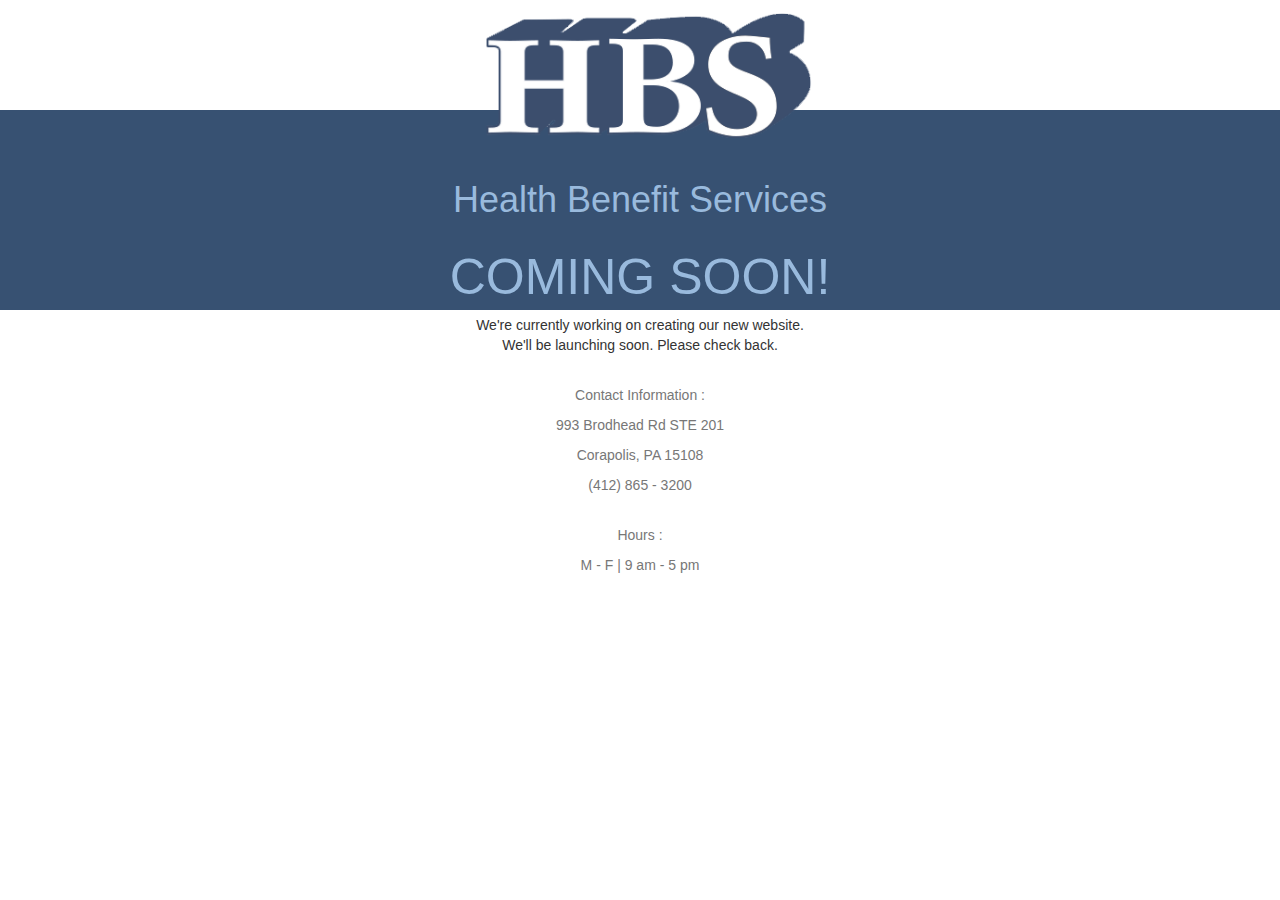
==== index.html @ a7ed1804 "update company name on the coming soon page" ====
<!DOCTYPE html>
<html lang="en">
  <head>
    <meta charset="UTF-8">
    <meta http-equiv="X-UA-Compatible" content="IE=edge">
    <meta name="viewport" content="width=device-width, initial-scale=1">
    <meta name="keywords" content="insurance, Insurance, Health Insurance, health insurance, Health insurance, Group, Aetna, AIG, Highmark, Health America, Group insurance, Short Term Medical, Pennsylvania health insurance">
    <meta name="description" content="Health benefit services, health insurance specialists and compliance experts serving PA">
    <link rel="stylesheet" href="css/bootstrap.min.css">
    <link rel="stylesheet" href="css/styles.css">
    <title>HBSPA - Health Benefits Services LLC Pennsylvania</title>
  </head>
  <body>

    <div class ="container-fluid">
      <div class="row height-200">
        <div class="col-xs-offset-2 col-xs-8 col-md-offset-3 col-md-6 text-center">
          <img src="images/hbs_logo.png" alt="Health Benefit Services"/>
        </div>
      </div>
      <div class="row height-300">
        <div class="col-xs-offset-3 col-xs-6 col-md-6">
        </div>
      </div>
    </div>

    <div class ="container negative-margin-top">
      <div class="row">
        <div class="col-xs-offset-3 col-xs-6 col-md-6 text-center">
          <h1>Health Benefit Services</h1>
        </div>
      </div>

      <div class="row">
        <div class="col-xs-offset-3 col-xs-6 col-md-6 text-center">
          <h2 class="text-uppercase coming-soon">Coming Soon!</h2>
          <p>We're currently working on creating our new website.<br/>  
          We'll be launching soon.  Please check back.</p>
        </div>
      </div>

      <div class="row margin-top">
        <div class="col-xs-offset-3 col-xs-6 col-md-6 text-center">
          <p class="text-muted">Contact Information : </p>
        </div>
      </div>


      <div class="row">
        <div class="col-xs-offset-3 col-xs-6 col-md-6 text-center">
          <p class="text-muted">993 Brodhead Rd STE 201 </p>
        </div>
      </div>

      <div class="row">
        <div class="col-xs-offset-3 col-xs-6 col-md-6 text-center">
          <p class="text-muted">Corapolis, PA 15108 </p>
        </div>
      </div>

      <div class="row">
        <div class="col-xs-offset-3 col-xs-6 col-md-6 text-center">
          <p class="text-muted">(412) 865 - 3200</p>
        </div>
      </div>

      <div class="row margin-top">
        <div class="col-xs-offset-3 col-xs-6 col-md-6 text-center">
          <p class="text-muted">Hours :</p>
        </div>
      </div>

      <div class="row">
        <div class="col-xs-offset-3 col-xs-6 col-md-6 text-center">
          <p class="text-muted">M - F | 9 am - 5 pm</p>
        </div>
      </div>


    <!-- 
      When creating the columns for the staff, look at creating columns on Lynda.com chapter 2.

    -->
    <script src="js/jquery-1.12.3.min.js"></script>
    <script src="js/bootstrap.min.js"></script>
    <!-- <script src="../js/script.js"></script> -->
  </body>
</html>
---- css/styles.css ----
html, body {
  height: 100%;
}

.height-300 {
  background-color: #375172;
  height: 200px;
}

.height-200 {
  background-color: #fff;
  height: 110px;
}
h1, h2 {
  color: #99badd;
  font-family: "Arial Black", Gadget, sans-serif;
}

.margin-top {
  margin-top: 20px;
}
img {
  width: 100%;
  height: auto;
  max-width: 370px;
  min-width: 210px;
}
/* Large desktops and laptops */
@media (min-width: 1200px) {
  .coming-soon {
    font-size: 50px;
    margin-bottom: 10px;
  }
  .negative-margin-top {
    margin-top: -150px;
  }
  
}

/* Landscape tablets and medium desktops */
@media (min-width: 992px) and (max-width: 1199px) {
  .coming-soon {
    font-size: 50px;
    margin: 0 0 10px 0;
  }
  .negative-margin-top {
    margin-top: -185px;
  }

}

/* Portrait tablets and small desktops */
@media (min-width: 768px) and (max-width: 991px) {
  .coming-soon {
    font-size: 30px;
    margin: 10px 0 10px 0;
  }
  .negative-margin-top {
    margin-top: -185px;
  }
}

/* Landscape phones and portrait tablets */
@media (max-width: 767px) {
  .coming-soon {
    font-size: 25px;
    margin: 40px 0 10px 0;
  }
  .negative-margin-top {
    margin-top: -185px;
  }
}

/* Portrait phones and smaller */
@media (max-width: 480px) {
  .coming-soon {
    font-size: 20px;
    margin: 5px 0 10px 0;
  }
  .negative-margin-top {
    margin-top: -230px;
  }
}
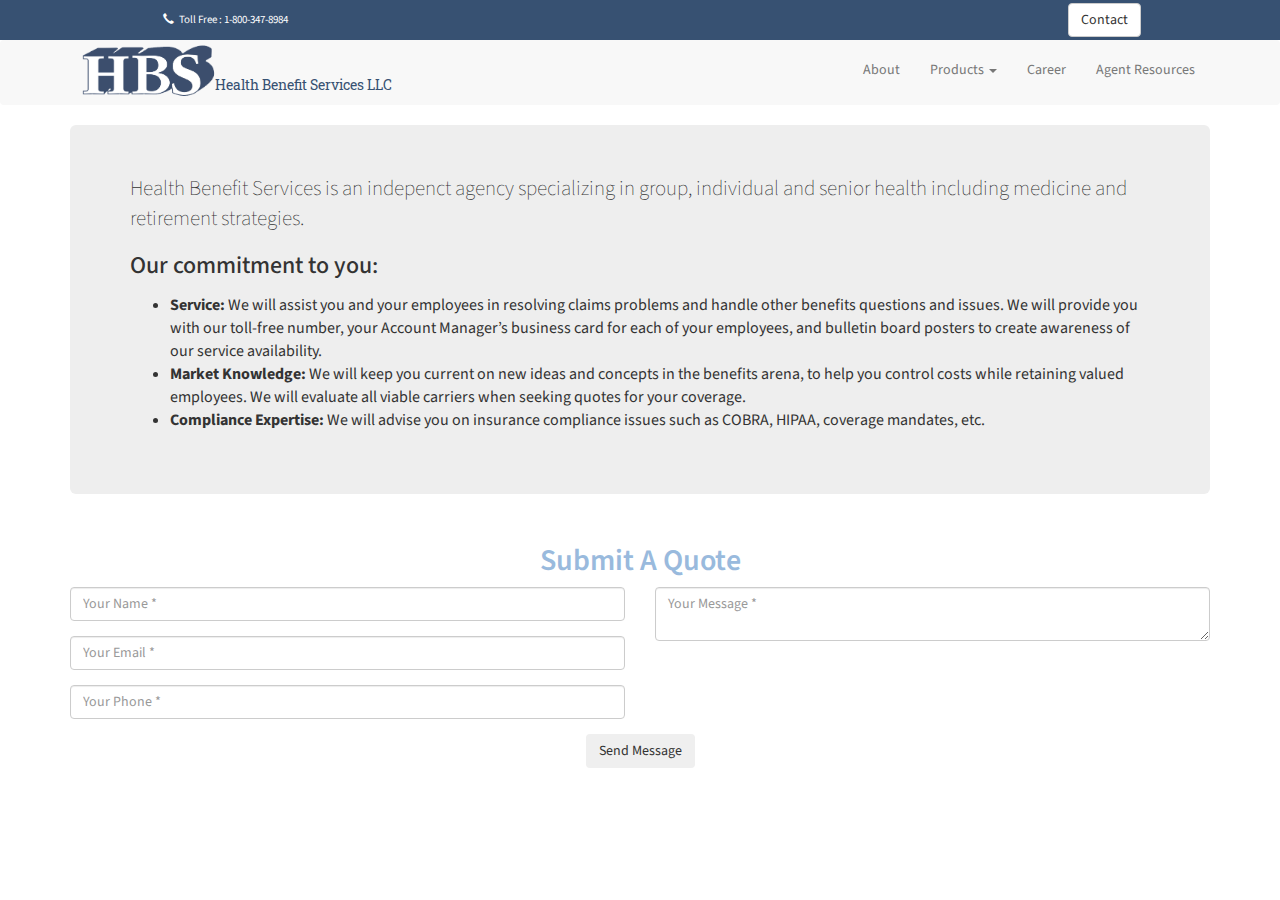
==== commit e72568b7: "HBSPA Header creation and styling" ====
--- a/index.html
+++ b/index.html
@@ -1,88 +1,189 @@
 <!DOCTYPE html>
 <html lang="en">
+
   <head>
+
     <meta charset="UTF-8">
     <meta http-equiv="X-UA-Compatible" content="IE=edge">
     <meta name="viewport" content="width=device-width, initial-scale=1">
     <meta name="keywords" content="insurance, Insurance, Health Insurance, health insurance, Health insurance, Group, Aetna, AIG, Highmark, Health America, Group insurance, Short Term Medical, Pennsylvania health insurance">
     <meta name="description" content="Health benefit services, health insurance specialists and compliance experts serving PA">
+    <meta name="author" content="Stephanie Symosko">
+
+    <title>HBSPA - Health Benefit Services LLC Pennsylvania</title>
+
+    <!-- Bootstrap Core CSS -->
     <link rel="stylesheet" href="css/bootstrap.min.css">
+
+    <!-- Custom CSS -->
     <link rel="stylesheet" href="css/styles.css">
-    <title>HBSPA - Health Benefits Services LLC Pennsylvania</title>
+
+    <!-- Custom Fonts -->
+    <link href='https://fonts.googleapis.com/css?family=Source+Sans+Pro:400,600' rel='stylesheet' type='text/css'>
+    <link href='https://fonts.googleapis.com/css?family=Roboto+Slab:400,100,300,700' rel='stylesheet' type='text/css'>
+    <link href="https://fonts.googleapis.com/css?family=Montserrat:400,700" rel="stylesheet" type="text/css">
+    
+
+    <!-- HTML5 Shim and Respond.js IE8 support of HTML5 elements and media queries -->
+    <!-- WARNING: Respond.js doesn't work if you view the page via file:// -->
+    <!--[if lt IE 9]>
+        <script src="https://oss.maxcdn.com/libs/html5shiv/3.7.0/html5shiv.js"></script>
+        <script src="https://oss.maxcdn.com/libs/respond.js/1.4.2/respond.min.js"></script>
+    <![endif]-->
+
   </head>
+
   <body>
 
-    <div class ="container-fluid">
-      <div class="row height-200">
-        <div class="col-xs-offset-2 col-xs-8 col-md-offset-3 col-md-6 text-center">
-          <img src="images/hbs_logo.png" alt="Health Benefit Services"/>
-        </div>
-      </div>
-      <div class="row height-300">
-        <div class="col-xs-offset-3 col-xs-6 col-md-6">
-        </div>
-      </div>
-    </div>
 
-    <div class ="container negative-margin-top">
-      <div class="row">
-        <div class="col-xs-offset-3 col-xs-6 col-md-6 text-center">
-          <h1>Health Benefit Services</h1>
-        </div>
-      </div>
+      <div class="topline">
+          <div class="row">
+            <section class="col-sm-1 col-xs-1"></section>
+            <section class="col-sm-offset-1 col-sm-4 col-xs-offset-1 col-xs-4">
+              <div class="intro-phone-number text-left">
+                <span class="glyphicon glyphicon-earphone"></span>Toll Free : 1-800-347-8984
+              </div>
+            </section>
+            <section class="col-sm-offset-1 col-sm-4 col-xs-offset-1 col-xs-4">
+              <div class="intro-contact-btn text-right">
+                <a class="btn btn-default" href="#footerform" role="button">Contact</a>
+              </div>
+            </section>
+            <section class="col-sm-1 col-xs-1"></section>
+          </div>
+        </div> 
 
-      <div class="row">
-        <div class="col-xs-offset-3 col-xs-6 col-md-6 text-center">
-          <h2 class="text-uppercase coming-soon">Coming Soon!</h2>
-          <p>We're currently working on creating our new website.<br/>  
-          We'll be launching soon.  Please check back.</p>
-        </div>
-      </div>
-
-      <div class="row margin-top">
-        <div class="col-xs-offset-3 col-xs-6 col-md-6 text-center">
-          <p class="text-muted">Contact Information : </p>
-        </div>
-      </div>
+    <!-- Navigation -->
+    <nav class="navbar navbar-default">
+      
+        <div class="container">
 
 
-      <div class="row">
-        <div class="col-xs-offset-3 col-xs-6 col-md-6 text-center">
-          <p class="text-muted">993 Brodhead Rd STE 201 </p>
+            <!-- Brand and toggle get grouped for better mobile display -->
+            <div class="navbar-header">
+                <button type="button" class="navbar-toggle collapsed" 
+                        data-toggle="collapse" 
+                        data-target="#collapsemenu"
+                        aria-expanded="false">
+                    <span class="sr-only">Toggle navigation</span>
+                    <span class="icon-bar"></span>
+                    <span class="icon-bar"></span>
+                    <span class="icon-bar"></span>
+                </button>
+                <a class="navbar-brand" href="index.html">
+                  <img class="brand-img" src="images/hbs_logo.png" alt="Health Benefit Services"/>
+                </a>
+                <p class="navbar-text hidden-xs">Health Benefit Services LLC</p>
+            </div>
+
+            <!-- Collect the nav links, forms, and other content for toggling -->
+            <div class="collapse navbar-collapse" id="collapsemenu">
+                <ul class="nav navbar-nav navbar-right">
+                    <li>
+                      <a class="" href="#">About</a>
+                    </li>
+                    <li>
+                      <a href="#" class="dropdown-toggle" 
+                        data-toggle="dropdown" role="button" 
+                        aria-haspopup="true" 
+                        aria-expanded="false">Products
+                        <span class="caret"></span>
+                          <ul class="dropdown-menu">
+                            <li><a href="#">Senior Products</a></li>
+                            <li><a href="#">Individual Products</a></li>
+                            <li><a href="#"> Group Products</a></li>
+                          </ul>
+                      </a>
+                    </li>
+                    <li>
+                      <a class="" href="#">Career</a>
+                    </li>
+                    <li>
+                      <a class="" href="#">Agent Resources</a>
+                    </li>
+                </ul>
+            </div>
+            <!-- /.navbar-collapse -->
         </div>
-      </div>
+        <!-- /.container-fluid -->
+    </nav>
 
-      <div class="row">
-        <div class="col-xs-offset-3 col-xs-6 col-md-6 text-center">
-          <p class="text-muted">Corapolis, PA 15108 </p>
+<div class="content container">
+    <div class="row">
+        <section class="col-xs-12">
+          <div class="jumbotron">
+            <p>Health Benefit Services is an indepenct agency specializing in group, individual and senior health including medicine and retirement strategies.</p>
+            <h3>Our commitment to you:</h3>
+            <p>
+              <ul>
+                <li>
+                  <b>Service:</b> We will assist you and your employees in resolving claims problems and handle other benefits questions and issues.  We will provide you with our toll-free number, your Account Manager’s business card for each of your employees, and bulletin board posters to create awareness of our service availability.
+                </li>
+                <li>
+                  <b>Market Knowledge:</b> We will keep you current on new ideas and concepts in the benefits arena, to help you control costs while retaining valued employees.  We will evaluate all viable carriers when seeking quotes for your coverage.
+                </li>
+                <li>
+                  <b>Compliance Expertise:</b> We will advise you on insurance compliance issues such as COBRA, HIPAA, coverage mandates, etc.
+                </li>
+              </ul>
+            </p>
+          </div>
+
+        </section>
+    </div><!-- row -->
+</div><!-- content container -->
+
+<!-- Contact Section -->
+    <section id="contact">
+        <div class="container">
+            <div class="row">
+                <div class="col-lg-12 text-center">
+                    <h2 class="section-heading">Submit A Quote</h2>
+                </div>
+            </div>
+            <div class="row">
+                <div class="col-lg-12">
+                    <form name="sentMessage" id="contactForm" novalidate>
+                        <div class="row">
+                            <div class="col-md-6">
+                                <div class="form-group">
+                                    <input type="text" class="form-control" placeholder="Your Name *" id="name" required data-validation-required-message="Please enter your name.">
+                                    <p class="help-block text-danger"></p>
+                                </div>
+                                <div class="form-group">
+                                    <input type="email" class="form-control" placeholder="Your Email *" id="email" required data-validation-required-message="Please enter your email address.">
+                                    <p class="help-block text-danger"></p>
+                                </div>
+                                <div class="form-group">
+                                    <input type="tel" class="form-control" placeholder="Your Phone *" id="phone" required data-validation-required-message="Please enter your phone number.">
+                                    <p class="help-block text-danger"></p>
+                                </div>
+                            </div>
+                            <div class="col-md-6">
+                                <div class="form-group">
+                                    <textarea class="form-control" placeholder="Your Message *" id="message" required data-validation-required-message="Please enter a message."></textarea>
+                                    <p class="help-block text-danger"></p>
+                                </div>
+                            </div>
+                            <div class="clearfix"></div>
+                            <div class="col-lg-12 text-center">
+                                <div id="success"></div>
+                                <button type="submit" class="btn btn-xl">Send Message</button>
+                            </div>
+                        </div>
+                    </form>
+                </div>
+            </div>
         </div>
-      </div>
-
-      <div class="row">
-        <div class="col-xs-offset-3 col-xs-6 col-md-6 text-center">
-          <p class="text-muted">(412) 865 - 3200</p>
-        </div>
-      </div>
-
-      <div class="row margin-top">
-        <div class="col-xs-offset-3 col-xs-6 col-md-6 text-center">
-          <p class="text-muted">Hours :</p>
-        </div>
-      </div>
-
-      <div class="row">
-        <div class="col-xs-offset-3 col-xs-6 col-md-6 text-center">
-          <p class="text-muted">M - F | 9 am - 5 pm</p>
-        </div>
-      </div>
+    </section>
 
 
-    <!-- 
-      When creating the columns for the staff, look at creating columns on Lynda.com chapter 2.
+    <!-- jQuery -->
+    <script src="js/jquery.js"></script>
 
-    -->
-    <script src="js/jquery-1.12.3.min.js"></script>
+    <!-- Bootstrap Core JavaScript -->
     <script src="js/bootstrap.min.js"></script>
+
     <!-- <script src="../js/script.js"></script> -->
   </body>
 </html>--- a/css/styles.css
+++ b/css/styles.css
@@ -1,83 +1,124 @@
 html, body {
+  font-family: 'Source Sans Pro', Arial, sans-serif;
+  font-size: 16px;
   height: 100%;
 }
 
-.height-300 {
-  background-color: #375172;
-  height: 200px;
+
+h1, h2 {
+  color: #99badd;
+  font-weight: 600;
 }
 
-.height-200 {
-  background-color: #fff;
-  height: 110px;
+/***   Topline - Phone Number and Contact button  ***/
+.topline {
+  background-color: #375172;
+  color: #fff;
+  font-size: 11px;
+  height: 40px;
 }
-h1, h2 {
-  color: #99badd;
-  font-family: "Arial Black", Gadget, sans-serif;
+.intro-phone-number {
+  margin-left: -55px;
+  margin-top: 12px;
+}
+.glyphicon-earphone {
+  padding: 0 5px 0 0;
 }
 
-.margin-top {
-  margin-top: 20px;
+.intro-contact-btn {
+  margin-top: 3px;
+  margin-right: 30px;
 }
-img {
+/***   Header Styles  ***/
+.navbar-header {
+  height: 65px;
+}
+.navbar-default, .navbar-default .navbar-collapse {
+  border: none;
+}
+
+.navbar-default .navbar-text {
+  font: 14px "Roboto Slab","Helvetica Neue",Helvetica,Arial,sans-serif;
+  color: #375172;
+  margin-top: 35px;
+  margin-left: -20px;
+  margin-bottom: 20px;
+}
+
+.navbar-nav>li>a {
+  font-size: 14px;
+  padding-top: 20px;
+  padding-bottom: 20px;
+}
+
+.brand-img {
   width: 100%;
   height: auto;
-  max-width: 370px;
-  min-width: 210px;
+  max-width: 150px;
+  margin-top: -15px;
+}
+
+.navbar-default .navbar-nav>li>a:hover, .navbar-default .navbar-nav>li>a:focus {
+  background-color: #375172;
+  color: #fff;
+}
+
+.navbar-toggle {
+  margin-top: 15px;
+  margin-bottom: 15px;
+}
+
+.navbar-default .navbar-nav>.open>a, .navbar-default .navbar-nav>.open>a:hover, .navbar-default .navbar-nav>.open>a:focus {
+  background-color: #375172;
+  color: #fff;
+}
+
+.dropdown-menu>li>a:hover, .dropdown-menu>li>a:focus {
+  background-color: #375172;
+  color: #fff;
 }
 /* Large desktops and laptops */
 @media (min-width: 1200px) {
-  .coming-soon {
-    font-size: 50px;
-    margin-bottom: 10px;
-  }
-  .negative-margin-top {
-    margin-top: -150px;
+  .intro-contact-btn {
+    margin-right: 30px;
   }
   
 }
 
 /* Landscape tablets and medium desktops */
 @media (min-width: 992px) and (max-width: 1199px) {
-  .coming-soon {
-    font-size: 50px;
-    margin: 0 0 10px 0;
-  }
-  .negative-margin-top {
-    margin-top: -185px;
+  .intro-contact-btn {
+    margin-right: 30px;
   }
 
 }
 
 /* Portrait tablets and small desktops */
 @media (min-width: 768px) and (max-width: 991px) {
-  .coming-soon {
-    font-size: 30px;
-    margin: 10px 0 10px 0;
+  .navbar-default .navbar-text {
+    color: #375172;
+    font: 12px "Roboto Slab","Helvetica Neue",Helvetica,Arial,sans-serif;
+    margin-top: 35px;
+    margin-left: -20px;
+    margin-bottom: 20px;
   }
-  .negative-margin-top {
-    margin-top: -185px;
-  }
+
 }
 
 /* Landscape phones and portrait tablets */
 @media (max-width: 767px) {
-  .coming-soon {
-    font-size: 25px;
-    margin: 40px 0 10px 0;
+  .navbar-default .navbar-text {
+    color: #375172;
+    font: 12px "Roboto Slab","Helvetica Neue",Helvetica,Arial,sans-serif;
   }
-  .negative-margin-top {
-    margin-top: -185px;
+  .intro-contact-btn {
+    margin-right: -50px;
   }
 }
 
 /* Portrait phones and smaller */
 @media (max-width: 480px) {
-  .coming-soon {
-    font-size: 20px;
-    margin: 5px 0 10px 0;
-  }
-  .negative-margin-top {
-    margin-top: -230px;
+  .intro-contact-btn {
+    margin-right: -30px;
   }
 }
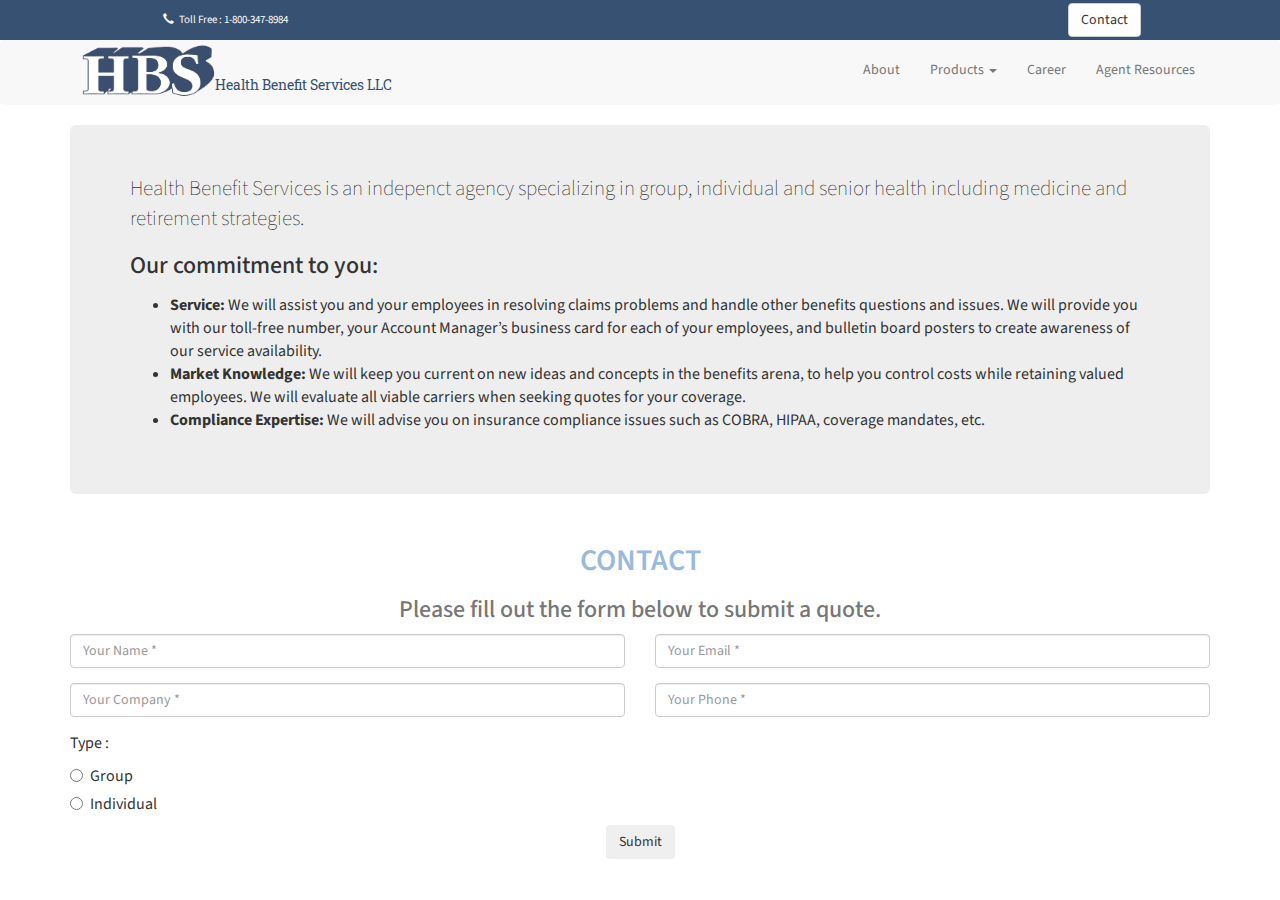
==== commit 5771e4af: "add contact form elements and validation, still needs styling and validation for radio buttons" ====
--- a/index.html
+++ b/index.html
@@ -46,7 +46,7 @@
             </section>
             <section class="col-sm-offset-1 col-sm-4 col-xs-offset-1 col-xs-4">
               <div class="intro-contact-btn text-right">
-                <a class="btn btn-default" href="#footerform" role="button">Contact</a>
+                <a class="btn btn-default" href="#contact" role="button">Contact</a>
               </div>
             </section>
             <section class="col-sm-1 col-xs-1"></section>
@@ -108,42 +108,47 @@
         <!-- /.container-fluid -->
     </nav>
 
-<div class="content container">
-    <div class="row">
-        <section class="col-xs-12">
-          <div class="jumbotron">
-            <p>Health Benefit Services is an indepenct agency specializing in group, individual and senior health including medicine and retirement strategies.</p>
-            <h3>Our commitment to you:</h3>
-            <p>
-              <ul>
-                <li>
-                  <b>Service:</b> We will assist you and your employees in resolving claims problems and handle other benefits questions and issues.  We will provide you with our toll-free number, your Account Manager’s business card for each of your employees, and bulletin board posters to create awareness of our service availability.
-                </li>
-                <li>
-                  <b>Market Knowledge:</b> We will keep you current on new ideas and concepts in the benefits arena, to help you control costs while retaining valued employees.  We will evaluate all viable carriers when seeking quotes for your coverage.
-                </li>
-                <li>
-                  <b>Compliance Expertise:</b> We will advise you on insurance compliance issues such as COBRA, HIPAA, coverage mandates, etc.
-                </li>
-              </ul>
-            </p>
-          </div>
-
-        </section>
-    </div><!-- row -->
-</div><!-- content container -->
-
-<!-- Contact Section -->
-    <section id="contact">
+
+<!-- Main Intro Section -->
+    <section id="main-intro">
+        <div class="container">
+            <div class="row">
+                <div class="col-xs-12">
+                  <div class="jumbotron">
+                    <p>Health Benefit Services is an indepenct agency specializing in group, individual and senior health including medicine and retirement strategies.</p>
+                    <h3>Our commitment to you:</h3>
+                    <p>
+                      <ul>
+                        <li>
+                          <b>Service:</b> We will assist you and your employees in resolving claims problems and handle other benefits questions and issues.  We will provide you with our toll-free number, your Account Manager’s business card for each of your employees, and bulletin board posters to create awareness of our service availability.
+                        </li>
+                        <li>
+                          <b>Market Knowledge:</b> We will keep you current on new ideas and concepts in the benefits arena, to help you control costs while retaining valued employees.  We will evaluate all viable carriers when seeking quotes for your coverage.
+                        </li>
+                        <li>
+                          <b>Compliance Expertise:</b> We will advise you on insurance compliance issues such as COBRA, HIPAA, coverage mandates, etc.
+                        </li>
+                      </ul>
+                    </p>
+                  </div>
+
+                </div>
+            </div><!-- row -->
+        </div><!-- content container -->
+    </section>
+    
+    <!-- Contact Section -->
+    <section id="contact" class="contact">
         <div class="container">
             <div class="row">
                 <div class="col-lg-12 text-center">
-                    <h2 class="section-heading">Submit A Quote</h2>
+                    <h2 class="section-heading">Contact</h2>
+                    <h3 class="section-subheading text-muted">Please fill out the form below to submit a quote.</h3>
                 </div>
             </div>
             <div class="row">
                 <div class="col-lg-12">
-                    <form name="sentMessage" id="contactForm" novalidate>
+                    <form method="post" action="php/contact_me.php" role="form" name="sentMessage" id="contactForm" novalidate>
                         <div class="row">
                             <div class="col-md-6">
                                 <div class="form-group">
@@ -151,24 +156,38 @@
                                     <p class="help-block text-danger"></p>
                                 </div>
                                 <div class="form-group">
-                                    <input type="email" class="form-control" placeholder="Your Email *" id="email" required data-validation-required-message="Please enter your email address.">
-                                    <p class="help-block text-danger"></p>
-                                </div>
-                                <div class="form-group">
-                                    <input type="tel" class="form-control" placeholder="Your Phone *" id="phone" required data-validation-required-message="Please enter your phone number.">
-                                    <p class="help-block text-danger"></p>
-                                </div>
+                                  <input type="text" class="form-control" placeholder="Your Company *" id="company" required data-validation-required-message="Please enter your company.">
+                                    <p class="help-block text-danger"></p>  
+                                </div>
+                                <div class="radio">
+                                  <p> Type : </p>
+                                  <label>
+                                    <input name="insurancetype" type="radio" value="group"> Group
+                                  </label>
+                                </div>
+                                <div class="radio">
+                                  <label>
+                                    <input name="insurancetype" type="radio" value="individual"> Individual
+                                  </label>
+                                </div>
+                                
                             </div>
                             <div class="col-md-6">
                                 <div class="form-group">
-                                    <textarea class="form-control" placeholder="Your Message *" id="message" required data-validation-required-message="Please enter a message."></textarea>
+                                  <input type="email" class="form-control" placeholder="Your Email *" id="email" required data-validation-required-message="Please enter your email address.">
+                                    <p class="help-block text-danger"></p>
+                                    <!-- <textarea class="form-control" placeholder="Your Message *" id="message" required data-validation-required-message="Please enter a message."></textarea>
+                                    <p class="help-block text-danger"></p> -->
+                                </div>
+                                <div class="form-group">
+                                    <input type="tel" class="form-control" placeholder="Your Phone *" id="phone" required data-validation-required-message="Please enter your phone number.">
                                     <p class="help-block text-danger"></p>
                                 </div>
                             </div>
                             <div class="clearfix"></div>
                             <div class="col-lg-12 text-center">
                                 <div id="success"></div>
-                                <button type="submit" class="btn btn-xl">Send Message</button>
+                                <button type="submit" class="btn btn-xl">Submit</button>
                             </div>
                         </div>
                     </form>
@@ -177,12 +196,19 @@
         </div>
     </section>
 
+    <footer id="footer">
+
+    </footer>
 
     <!-- jQuery -->
     <script src="js/jquery.js"></script>
 
     <!-- Bootstrap Core JavaScript -->
     <script src="js/bootstrap.min.js"></script>
+
+    <!-- Contact Form JavaScript -->
+    <script src="js/jqBootstrapValidation.js"></script>
+    <script src="js/contact_me.js"></script>
 
     <!-- <script src="../js/script.js"></script> -->
   </body>
--- a/css/styles.css
+++ b/css/styles.css
@@ -21,7 +21,8 @@
   margin-left: -55px;
   margin-top: 12px;
 }
-.glyphicon-earphone {
+
+.intro-phone-number .glyphicon-earphone {
   padding: 0 5px 0 0;
 }
 
@@ -77,6 +78,38 @@
   background-color: #375172;
   color: #fff;
 }
+
+
+/***   Contact Styles  ***/
+.contact .section-heading {
+  text-transform: uppercase;
+}
+/*.contact-icons {
+  padding: 5px 0 5px 0;
+}
+
+.contact-content {
+  margin-left: -15px;
+  line-height: 15px;
+}
+
+.contact-content .contact-address {
+  margin-bottom: 16px;
+}
+
+.contact-content .contact-phone {
+  margin-bottom: 20px;
+}
+
+.contact-content .contact-fax {
+  margin-bottom: 28px;
+}
+
+.submit-btn {
+  float: right;
+}*/
+
+
 /* Large desktops and laptops */
 @media (min-width: 1200px) {
   .intro-contact-btn {
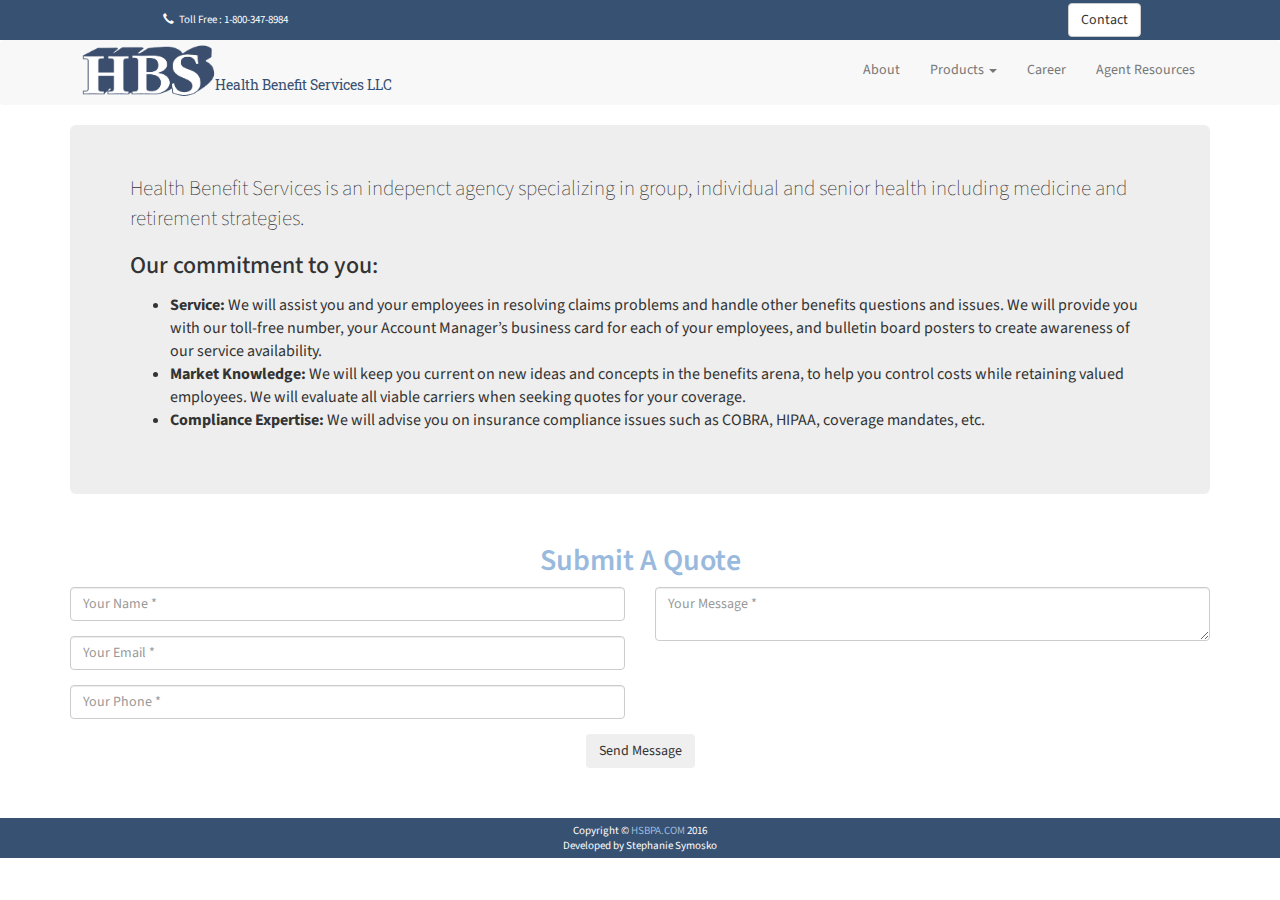
==== commit 031c0f16: "add footer line with copyright" ====
--- a/index.html
+++ b/index.html
@@ -46,7 +46,7 @@
             </section>
             <section class="col-sm-offset-1 col-sm-4 col-xs-offset-1 col-xs-4">
               <div class="intro-contact-btn text-right">
-                <a class="btn btn-default" href="#contact" role="button">Contact</a>
+                <a class="btn btn-default" href="#footerform" role="button">Contact</a>
               </div>
             </section>
             <section class="col-sm-1 col-xs-1"></section>
@@ -108,47 +108,42 @@
         <!-- /.container-fluid -->
     </nav>
 
+<div class="content container">
+    <div class="row">
+        <section class="col-xs-12">
+          <div class="jumbotron">
+            <p>Health Benefit Services is an indepenct agency specializing in group, individual and senior health including medicine and retirement strategies.</p>
+            <h3>Our commitment to you:</h3>
+            <p>
+              <ul>
+                <li>
+                  <b>Service:</b> We will assist you and your employees in resolving claims problems and handle other benefits questions and issues.  We will provide you with our toll-free number, your Account Manager’s business card for each of your employees, and bulletin board posters to create awareness of our service availability.
+                </li>
+                <li>
+                  <b>Market Knowledge:</b> We will keep you current on new ideas and concepts in the benefits arena, to help you control costs while retaining valued employees.  We will evaluate all viable carriers when seeking quotes for your coverage.
+                </li>
+                <li>
+                  <b>Compliance Expertise:</b> We will advise you on insurance compliance issues such as COBRA, HIPAA, coverage mandates, etc.
+                </li>
+              </ul>
+            </p>
+          </div>
 
-<!-- Main Intro Section -->
-    <section id="main-intro">
-        <div class="container">
-            <div class="row">
-                <div class="col-xs-12">
-                  <div class="jumbotron">
-                    <p>Health Benefit Services is an indepenct agency specializing in group, individual and senior health including medicine and retirement strategies.</p>
-                    <h3>Our commitment to you:</h3>
-                    <p>
-                      <ul>
-                        <li>
-                          <b>Service:</b> We will assist you and your employees in resolving claims problems and handle other benefits questions and issues.  We will provide you with our toll-free number, your Account Manager’s business card for each of your employees, and bulletin board posters to create awareness of our service availability.
-                        </li>
-                        <li>
-                          <b>Market Knowledge:</b> We will keep you current on new ideas and concepts in the benefits arena, to help you control costs while retaining valued employees.  We will evaluate all viable carriers when seeking quotes for your coverage.
-                        </li>
-                        <li>
-                          <b>Compliance Expertise:</b> We will advise you on insurance compliance issues such as COBRA, HIPAA, coverage mandates, etc.
-                        </li>
-                      </ul>
-                    </p>
-                  </div>
+        </section>
+    </div><!-- row -->
+</div><!-- content container -->
 
-                </div>
-            </div><!-- row -->
-        </div><!-- content container -->
-    </section>
-    
-    <!-- Contact Section -->
-    <section id="contact" class="contact">
+<!-- Contact Section -->
+    <section id="contact">
         <div class="container">
             <div class="row">
                 <div class="col-lg-12 text-center">
-                    <h2 class="section-heading">Contact</h2>
-                    <h3 class="section-subheading text-muted">Please fill out the form below to submit a quote.</h3>
+                    <h2 class="section-heading">Submit A Quote</h2>
                 </div>
             </div>
             <div class="row">
                 <div class="col-lg-12">
-                    <form method="post" action="php/contact_me.php" role="form" name="sentMessage" id="contactForm" novalidate>
+                    <form name="sentMessage" id="contactForm" novalidate>
                         <div class="row">
                             <div class="col-md-6">
                                 <div class="form-group">
@@ -156,38 +151,24 @@
                                     <p class="help-block text-danger"></p>
                                 </div>
                                 <div class="form-group">
-                                  <input type="text" class="form-control" placeholder="Your Company *" id="company" required data-validation-required-message="Please enter your company.">
-                                    <p class="help-block text-danger"></p>  
-                                </div>
-                                <div class="radio">
-                                  <p> Type : </p>
-                                  <label>
-                                    <input name="insurancetype" type="radio" value="group"> Group
-                                  </label>
-                                </div>
-                                <div class="radio">
-                                  <label>
-                                    <input name="insurancetype" type="radio" value="individual"> Individual
-                                  </label>
-                                </div>
-                                
-                            </div>
-                            <div class="col-md-6">
-                                <div class="form-group">
-                                  <input type="email" class="form-control" placeholder="Your Email *" id="email" required data-validation-required-message="Please enter your email address.">
+                                    <input type="email" class="form-control" placeholder="Your Email *" id="email" required data-validation-required-message="Please enter your email address.">
                                     <p class="help-block text-danger"></p>
-                                    <!-- <textarea class="form-control" placeholder="Your Message *" id="message" required data-validation-required-message="Please enter a message."></textarea>
-                                    <p class="help-block text-danger"></p> -->
                                 </div>
                                 <div class="form-group">
                                     <input type="tel" class="form-control" placeholder="Your Phone *" id="phone" required data-validation-required-message="Please enter your phone number.">
                                     <p class="help-block text-danger"></p>
                                 </div>
                             </div>
+                            <div class="col-md-6">
+                                <div class="form-group">
+                                    <textarea class="form-control" placeholder="Your Message *" id="message" required data-validation-required-message="Please enter a message."></textarea>
+                                    <p class="help-block text-danger"></p>
+                                </div>
+                            </div>
                             <div class="clearfix"></div>
                             <div class="col-lg-12 text-center">
                                 <div id="success"></div>
-                                <button type="submit" class="btn btn-xl">Submit</button>
+                                <button type="submit" class="btn btn-xl">Send Message</button>
                             </div>
                         </div>
                     </form>
@@ -196,9 +177,16 @@
         </div>
     </section>
 
-    <footer id="footer">
+    <footer>
+      <div class="row">
+        <div class="col-lg-12 text-center">
+          <p class="copyright">Copyright &copy; <a href="http://www.hbspa.com">HSBPA.COM</a> 2016</p>
+          <p class="developedby">Developed by Stephanie Symosko</p>
+        </div>
+      </div>
 
     </footer>
+
 
     <!-- jQuery -->
     <script src="js/jquery.js"></script>
@@ -206,10 +194,6 @@
     <!-- Bootstrap Core JavaScript -->
     <script src="js/bootstrap.min.js"></script>
 
-    <!-- Contact Form JavaScript -->
-    <script src="js/jqBootstrapValidation.js"></script>
-    <script src="js/contact_me.js"></script>
-
     <!-- <script src="../js/script.js"></script> -->
   </body>
 </html>--- a/css/styles.css
+++ b/css/styles.css
@@ -21,8 +21,7 @@
   margin-left: -55px;
   margin-top: 12px;
 }
-
-.intro-phone-number .glyphicon-earphone {
+.glyphicon-earphone {
   padding: 0 5px 0 0;
 }
 
@@ -80,35 +79,27 @@
 }
 
 
-/***   Contact Styles  ***/
-.contact .section-heading {
-  text-transform: uppercase;
-}
-/*.contact-icons {
-  padding: 5px 0 5px 0;
+/***   Footer Styles  ***/
+footer {
+  background-color: #375172;
+  color: #fff;
+  font-size: 11px;
+  height: 40px;
+  margin-top: 50px;
 }
 
-.contact-content {
-  margin-left: -15px;
-  line-height: 15px;
+.copyright {
+  margin: 5px 0 -1px 0;
 }
 
-.contact-content .contact-address {
-  margin-bottom: 16px;
+.copyright a {
+  color: #99badd;
 }
-
-.contact-content .contact-phone {
-  margin-bottom: 20px;
+.copyright a:hover {
+  color: #fff;
+  cursor: pointer;
+  text-decoration: none;
 }
-
-.contact-content .contact-fax {
-  margin-bottom: 28px;
-}
-
-.submit-btn {
-  float: right;
-}*/
-
 
 /* Large desktops and laptops */
 @media (min-width: 1200px) {
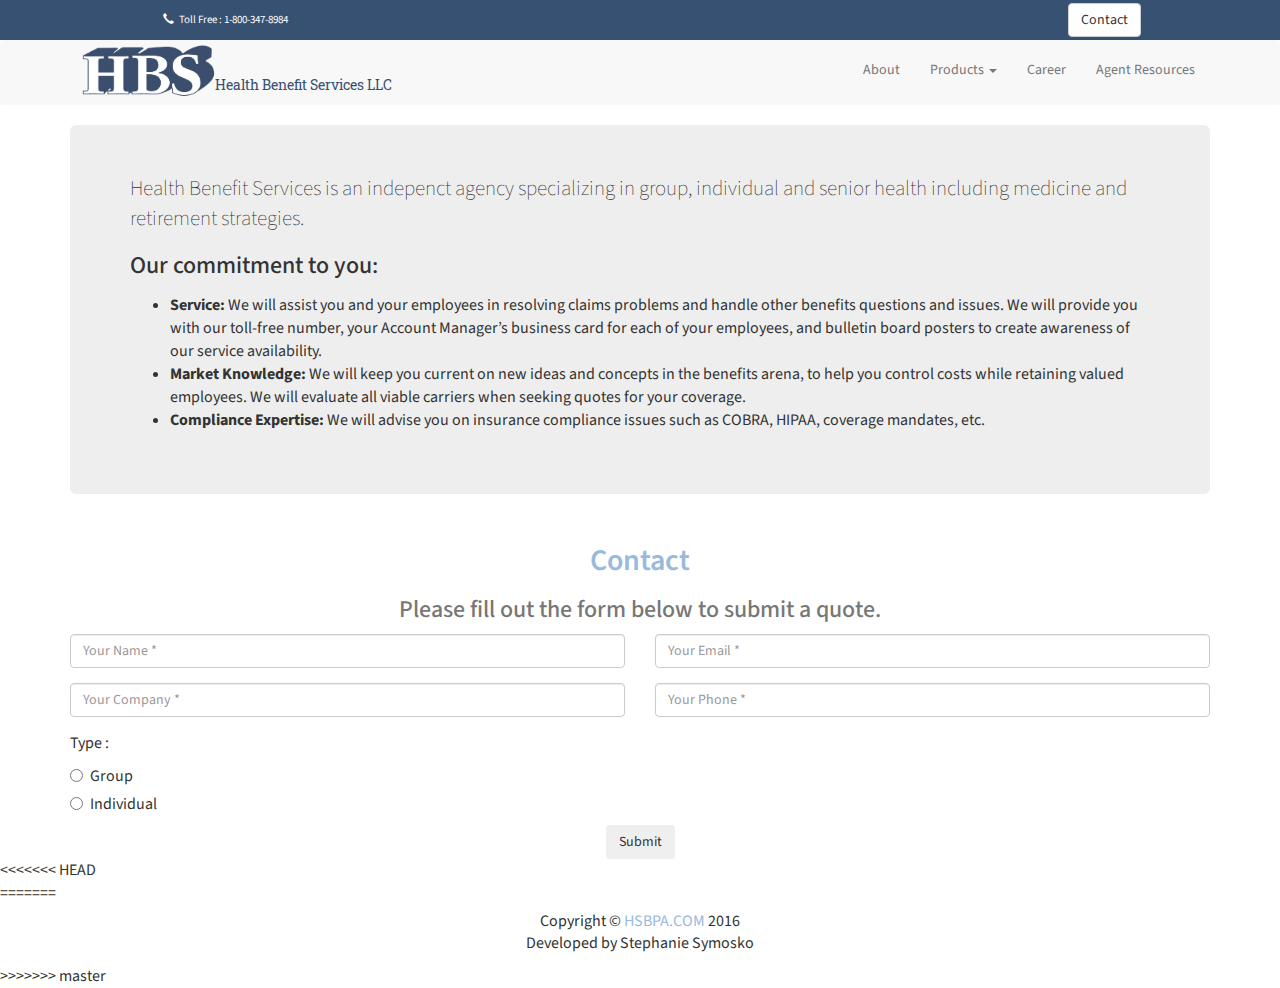
==== commit 8cb031d5: "Merge branch 'master' into contactform" ====
--- a/index.html
+++ b/index.html
@@ -46,7 +46,7 @@
             </section>
             <section class="col-sm-offset-1 col-sm-4 col-xs-offset-1 col-xs-4">
               <div class="intro-contact-btn text-right">
-                <a class="btn btn-default" href="#footerform" role="button">Contact</a>
+                <a class="btn btn-default" href="#contact" role="button">Contact</a>
               </div>
             </section>
             <section class="col-sm-1 col-xs-1"></section>
@@ -108,42 +108,47 @@
         <!-- /.container-fluid -->
     </nav>
 
-<div class="content container">
-    <div class="row">
-        <section class="col-xs-12">
-          <div class="jumbotron">
-            <p>Health Benefit Services is an indepenct agency specializing in group, individual and senior health including medicine and retirement strategies.</p>
-            <h3>Our commitment to you:</h3>
-            <p>
-              <ul>
-                <li>
-                  <b>Service:</b> We will assist you and your employees in resolving claims problems and handle other benefits questions and issues.  We will provide you with our toll-free number, your Account Manager’s business card for each of your employees, and bulletin board posters to create awareness of our service availability.
-                </li>
-                <li>
-                  <b>Market Knowledge:</b> We will keep you current on new ideas and concepts in the benefits arena, to help you control costs while retaining valued employees.  We will evaluate all viable carriers when seeking quotes for your coverage.
-                </li>
-                <li>
-                  <b>Compliance Expertise:</b> We will advise you on insurance compliance issues such as COBRA, HIPAA, coverage mandates, etc.
-                </li>
-              </ul>
-            </p>
-          </div>
-
-        </section>
-    </div><!-- row -->
-</div><!-- content container -->
-
-<!-- Contact Section -->
-    <section id="contact">
+
+<!-- Main Intro Section -->
+    <section id="main-intro">
+        <div class="container">
+            <div class="row">
+                <div class="col-xs-12">
+                  <div class="jumbotron">
+                    <p>Health Benefit Services is an indepenct agency specializing in group, individual and senior health including medicine and retirement strategies.</p>
+                    <h3>Our commitment to you:</h3>
+                    <p>
+                      <ul>
+                        <li>
+                          <b>Service:</b> We will assist you and your employees in resolving claims problems and handle other benefits questions and issues.  We will provide you with our toll-free number, your Account Manager’s business card for each of your employees, and bulletin board posters to create awareness of our service availability.
+                        </li>
+                        <li>
+                          <b>Market Knowledge:</b> We will keep you current on new ideas and concepts in the benefits arena, to help you control costs while retaining valued employees.  We will evaluate all viable carriers when seeking quotes for your coverage.
+                        </li>
+                        <li>
+                          <b>Compliance Expertise:</b> We will advise you on insurance compliance issues such as COBRA, HIPAA, coverage mandates, etc.
+                        </li>
+                      </ul>
+                    </p>
+                  </div>
+
+                </div>
+            </div><!-- row -->
+        </div><!-- content container -->
+    </section>
+    
+    <!-- Contact Section -->
+    <section id="contact" class="contact">
         <div class="container">
             <div class="row">
                 <div class="col-lg-12 text-center">
-                    <h2 class="section-heading">Submit A Quote</h2>
+                    <h2 class="section-heading">Contact</h2>
+                    <h3 class="section-subheading text-muted">Please fill out the form below to submit a quote.</h3>
                 </div>
             </div>
             <div class="row">
                 <div class="col-lg-12">
-                    <form name="sentMessage" id="contactForm" novalidate>
+                    <form method="post" action="php/contact_me.php" role="form" name="sentMessage" id="contactForm" novalidate>
                         <div class="row">
                             <div class="col-md-6">
                                 <div class="form-group">
@@ -151,24 +156,38 @@
                                     <p class="help-block text-danger"></p>
                                 </div>
                                 <div class="form-group">
-                                    <input type="email" class="form-control" placeholder="Your Email *" id="email" required data-validation-required-message="Please enter your email address.">
-                                    <p class="help-block text-danger"></p>
-                                </div>
-                                <div class="form-group">
-                                    <input type="tel" class="form-control" placeholder="Your Phone *" id="phone" required data-validation-required-message="Please enter your phone number.">
-                                    <p class="help-block text-danger"></p>
-                                </div>
+                                  <input type="text" class="form-control" placeholder="Your Company *" id="company" required data-validation-required-message="Please enter your company.">
+                                    <p class="help-block text-danger"></p>  
+                                </div>
+                                <div class="radio">
+                                  <p> Type : </p>
+                                  <label>
+                                    <input name="insurancetype" type="radio" value="group"> Group
+                                  </label>
+                                </div>
+                                <div class="radio">
+                                  <label>
+                                    <input name="insurancetype" type="radio" value="individual"> Individual
+                                  </label>
+                                </div>
+                                
                             </div>
                             <div class="col-md-6">
                                 <div class="form-group">
-                                    <textarea class="form-control" placeholder="Your Message *" id="message" required data-validation-required-message="Please enter a message."></textarea>
+                                  <input type="email" class="form-control" placeholder="Your Email *" id="email" required data-validation-required-message="Please enter your email address.">
+                                    <p class="help-block text-danger"></p>
+                                    <!-- <textarea class="form-control" placeholder="Your Message *" id="message" required data-validation-required-message="Please enter a message."></textarea>
+                                    <p class="help-block text-danger"></p> -->
+                                </div>
+                                <div class="form-group">
+                                    <input type="tel" class="form-control" placeholder="Your Phone *" id="phone" required data-validation-required-message="Please enter your phone number.">
                                     <p class="help-block text-danger"></p>
                                 </div>
                             </div>
                             <div class="clearfix"></div>
                             <div class="col-lg-12 text-center">
                                 <div id="success"></div>
-                                <button type="submit" class="btn btn-xl">Send Message</button>
+                                <button type="submit" class="btn btn-xl">Submit</button>
                             </div>
                         </div>
                     </form>
@@ -177,6 +196,11 @@
         </div>
     </section>
 
+<<<<<<< HEAD
+    <footer id="footer">
+
+    </footer>
+=======
     <footer>
       <div class="row">
         <div class="col-lg-12 text-center">
@@ -187,12 +211,17 @@
 
     </footer>
 
+>>>>>>> master
 
     <!-- jQuery -->
     <script src="js/jquery.js"></script>
 
     <!-- Bootstrap Core JavaScript -->
     <script src="js/bootstrap.min.js"></script>
+
+    <!-- Contact Form JavaScript -->
+    <script src="js/jqBootstrapValidation.js"></script>
+    <script src="js/contact_me.js"></script>
 
     <!-- <script src="../js/script.js"></script> -->
   </body>
--- a/css/styles.css
+++ b/css/styles.css
@@ -21,7 +21,8 @@
   margin-left: -55px;
   margin-top: 12px;
 }
-.glyphicon-earphone {
+
+.intro-phone-number .glyphicon-earphone {
   padding: 0 5px 0 0;
 }
 
@@ -79,6 +80,38 @@
 }
 
 
+<<<<<<< HEAD
+/***   Contact Styles  ***/
+.contact .section-heading {
+  text-transform: uppercase;
+}
+/*.contact-icons {
+  padding: 5px 0 5px 0;
+}
+
+.contact-content {
+  margin-left: -15px;
+  line-height: 15px;
+}
+
+.contact-content .contact-address {
+  margin-bottom: 16px;
+}
+
+.contact-content .contact-phone {
+  margin-bottom: 20px;
+}
+
+.contact-content .contact-fax {
+  margin-bottom: 28px;
+}
+
+.submit-btn {
+  float: right;
+}*/
+
+
+=======
 /***   Footer Styles  ***/
 footer {
   background-color: #375172;
@@ -101,6 +134,7 @@
   text-decoration: none;
 }
 
+>>>>>>> master
 /* Large desktops and laptops */
 @media (min-width: 1200px) {
   .intro-contact-btn {
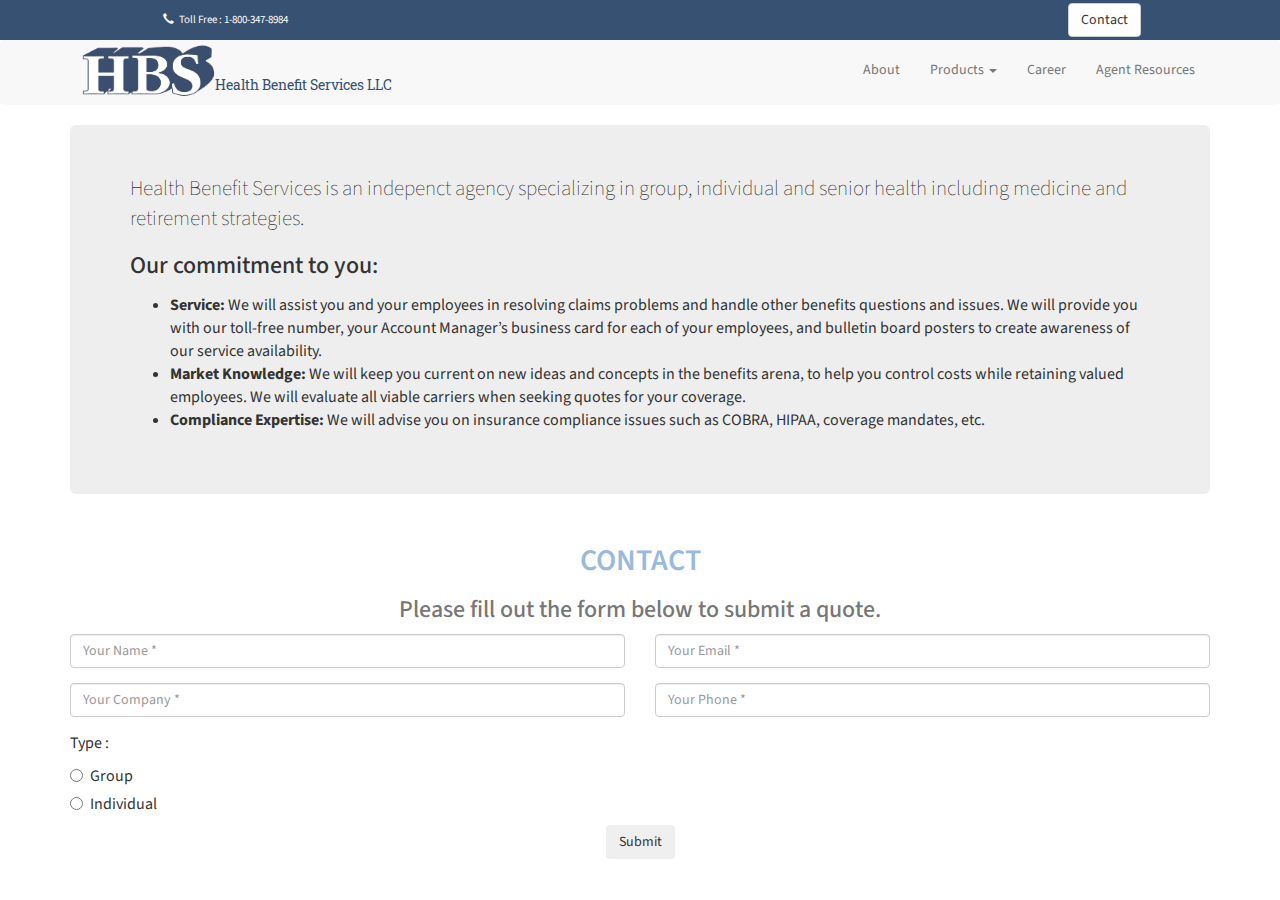
==== commit 953c46eb: "Revert "Merge branch 'master' into contactform"" ====
--- a/index.html
+++ b/index.html
@@ -196,22 +196,9 @@
         </div>
     </section>
 
-<<<<<<< HEAD
     <footer id="footer">
 
     </footer>
-=======
-    <footer>
-      <div class="row">
-        <div class="col-lg-12 text-center">
-          <p class="copyright">Copyright &copy; <a href="http://www.hbspa.com">HSBPA.COM</a> 2016</p>
-          <p class="developedby">Developed by Stephanie Symosko</p>
-        </div>
-      </div>
-
-    </footer>
-
->>>>>>> master
 
     <!-- jQuery -->
     <script src="js/jquery.js"></script>
--- a/css/styles.css
+++ b/css/styles.css
@@ -80,7 +80,6 @@
 }
 
 
-<<<<<<< HEAD
 /***   Contact Styles  ***/
 .contact .section-heading {
   text-transform: uppercase;
@@ -111,30 +110,6 @@
 }*/
 
 
-=======
-/***   Footer Styles  ***/
-footer {
-  background-color: #375172;
-  color: #fff;
-  font-size: 11px;
-  height: 40px;
-  margin-top: 50px;
-}
-
-.copyright {
-  margin: 5px 0 -1px 0;
-}
-
-.copyright a {
-  color: #99badd;
-}
-.copyright a:hover {
-  color: #fff;
-  cursor: pointer;
-  text-decoration: none;
-}
-
->>>>>>> master
 /* Large desktops and laptops */
 @media (min-width: 1200px) {
   .intro-contact-btn {
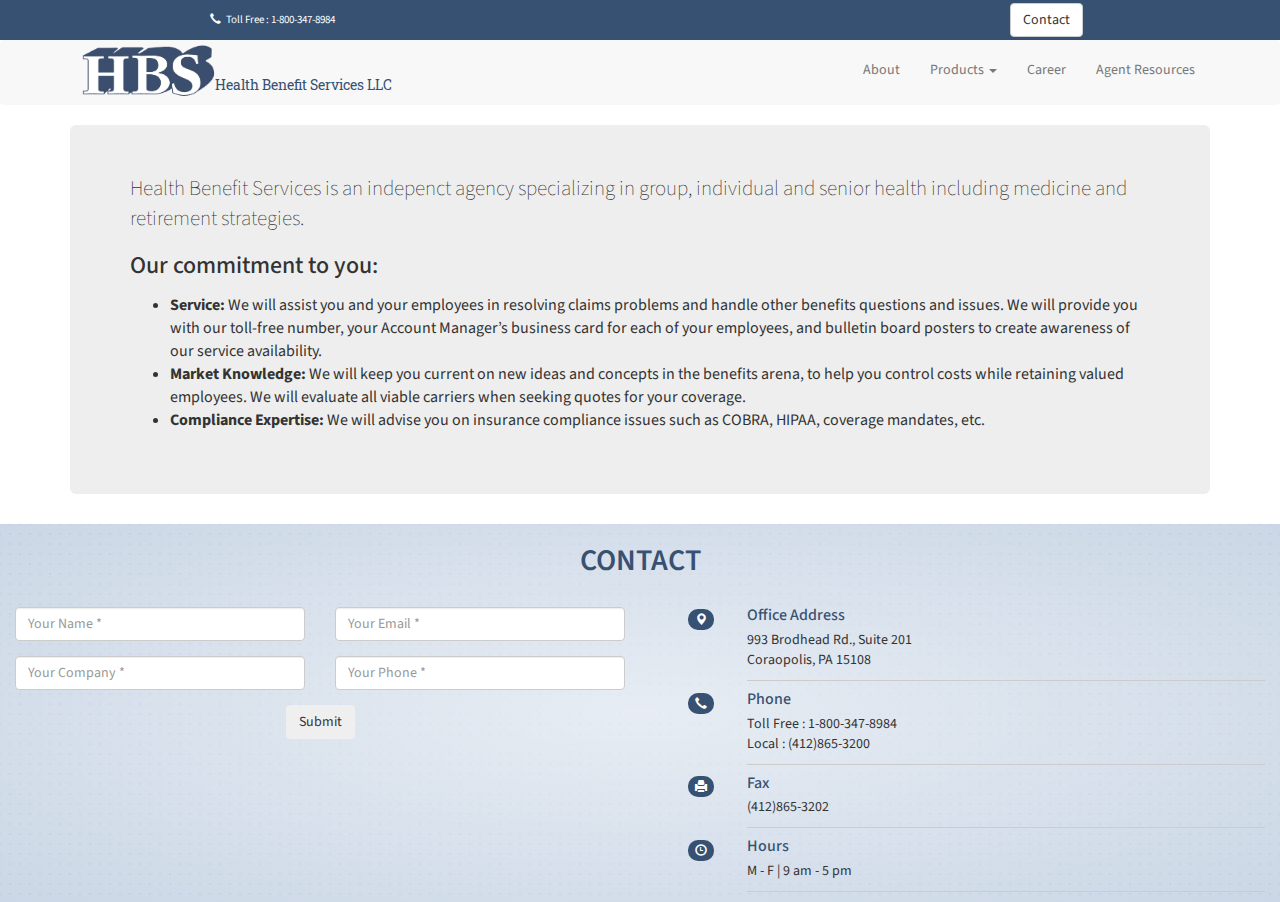
==== commit 1a1f7217: "contact form styling update for contact info" ====
--- a/index.html
+++ b/index.html
@@ -35,8 +35,9 @@
 
   <body>
 
-
+    
       <div class="topline">
+        <div class="container">
           <div class="row">
             <section class="col-sm-1 col-xs-1"></section>
             <section class="col-sm-offset-1 col-sm-4 col-xs-offset-1 col-xs-4">
@@ -52,6 +53,7 @@
             <section class="col-sm-1 col-xs-1"></section>
           </div>
         </div> 
+      </div>
 
     <!-- Navigation -->
     <nav class="navbar navbar-default">
@@ -143,11 +145,11 @@
             <div class="row">
                 <div class="col-lg-12 text-center">
                     <h2 class="section-heading">Contact</h2>
-                    <h3 class="section-subheading text-muted">Please fill out the form below to submit a quote.</h3>
+                    <!-- <h3 class="section-subheading text-muted">Please fill out the form below to submit a quote.</h3> -->
                 </div>
             </div>
             <div class="row">
-                <div class="col-lg-12">
+                <div class="col-md-6">
                     <form method="post" action="php/contact_me.php" role="form" name="sentMessage" id="contactForm" novalidate>
                         <div class="row">
                             <div class="col-md-6">
@@ -159,8 +161,8 @@
                                   <input type="text" class="form-control" placeholder="Your Company *" id="company" required data-validation-required-message="Please enter your company.">
                                     <p class="help-block text-danger"></p>  
                                 </div>
+                                <!-- <p> Type : </p>
                                 <div class="radio">
-                                  <p> Type : </p>
                                   <label>
                                     <input name="insurancetype" type="radio" value="group"> Group
                                   </label>
@@ -169,7 +171,7 @@
                                   <label>
                                     <input name="insurancetype" type="radio" value="individual"> Individual
                                   </label>
-                                </div>
+                                </div> -->
                                 
                             </div>
                             <div class="col-md-6">
@@ -187,11 +189,47 @@
                             <div class="clearfix"></div>
                             <div class="col-lg-12 text-center">
                                 <div id="success"></div>
-                                <button type="submit" class="btn btn-xl">Submit</button>
+                                <button type="submit" class="btn btn-xl" style="margin-bottom:30px;">Submit</button>
                             </div>
                         </div>
                     </form>
                 </div>
+                <div class="col-md-6 contact-info">
+                  <div class="contact-block clearfix">
+                    <div class="leftblock"><span class="badge"><span class="glyphicon glyphicon-map-marker"></span></span></div>
+                    <div class="rightblock">
+                      <h4 class="contact-block-heading">Office Address</h4>
+                      <p class="contact-block-paragraph">993 Brodhead Rd., Suite 201 <br/>
+                        Coraopolis, PA 15108 </p>
+                    </div>
+                  </div>
+
+                  <div class="contact-block clearfix">
+                    <div class="leftblock"><span class="badge"><span class="glyphicon glyphicon-earphone"></span></span></span></div>
+                    <div class="rightblock">
+                      <h4 class="contact-block-heading">Phone</h4>
+                      <p class="contact-block-paragraph">Toll Free : 1-800-347-8984 <br/>
+                        Local : (412)865-3200 </p>
+                    </div>
+                  </div>
+
+                  <div class="contact-block clearfix">
+                    <div class="leftblock"><span class="badge"><span class="glyphicon glyphicon-print"></span></span></span></span></div>
+                    <div class="rightblock">
+                      <h4 class="contact-block-heading">Fax</h4>
+                      <p class="contact-block-paragraph">(412)865-3202</p>
+                    </div>
+                  </div>
+
+                  <div class="contact-block clearfix">
+                    <div class="leftblock"><span class="badge"><span class="glyphicon glyphicon-time"></span></span></span></span></div>
+                    <div class="rightblock bottom-border-none">
+                      <h4 class="contact-block-heading">Hours</h4>
+                      <p class="contact-block-paragraph">M - F | 9 am - 5 pm</p>
+                    </div>
+                  </div>
+
+                </div>
             </div>
         </div>
     </section>
--- a/css/styles.css
+++ b/css/styles.css
@@ -81,34 +81,57 @@
 
 
 /***   Contact Styles  ***/
-.contact .section-heading {
-  text-transform: uppercase;
+.contact {
+  background: #cbd7e6;
+  background: -moz-radial-gradient(center, ellipse cover,  #cbd7e6 0%, #cbd7e6 89%, #537bac 100%);
+  background: -webkit-gradient(radial, center center, 0px, center center, 100%, color-stop(0%,#cbd7e6), color-stop(89%,#cbd7e6), color-stop(100%,#537bac));
+  background: -webkit-radial-gradient(center, ellipse cover,  #cbd7e6 0%,#cbd7e6 89%,#537bac 100%);
+  background: -o-radial-gradient(center, ellipse cover,  #cbd7e6 0%,#cbd7e6 89%,#537bac 100%);
+  background: -ms-radial-gradient(center, ellipse cover,  #cbd7e6 0%,#cbd7e6 89%,#537bac 100%);
+  background: radial-gradient(ellipse at center,  #cbd7e6 0%,#cbd7e6 89%,#537bac 100%);
+  background-size: 10px 10px;
 }
-/*.contact-icons {
-  padding: 5px 0 5px 0;
+.contact .container {
+  width: inherit;
+  height: inherit;
+  background: -moz-radial-gradient(center, ellipse cover,  rgba(255,255,255,0.55) 0%, rgba(255,255,255,0) 100%);
+  background: -webkit-gradient(radial, center center, 0px, center center, 100%, color-stop(0%,rgba(255,255,255,0.55)), color-stop(100%,rgba(255,255,255,0)));
+  background: -webkit-radial-gradient(center, ellipse cover,  rgba(255,255,255,0.55) 0%,rgba(255,255,255,0) 100%);
+  background: -o-radial-gradient(center, ellipse cover,  rgba(255,255,255,0.55) 0%,rgba(255,255,255,0) 100%);
+  background: -ms-radial-gradient(center, ellipse cover,  rgba(255,255,255,0.55) 0%,rgba(255,255,255,0) 100%);
+  background: radial-gradient(ellipse at center,  rgba(255,255,255,0.55) 0%,rgba(255,255,255,0) 100%);
 }
 
-.contact-content {
-  margin-left: -15px;
-  line-height: 15px;
+.contact .section-heading {
+  color: #375172;
+  text-transform: uppercase;
+  margin-bottom: 30px;
 }
-
-.contact-content .contact-address {
-  margin-bottom: 16px;
+.contact .section-subheading {
+  margin-bottom: 30px;
 }
-
-.contact-content .contact-phone {
-  margin-bottom: 20px;
+.contact-block-heading {
+  color: #375172;
+  font-size: 16px;
+  margin-top: 0;
+  margin-bottom: 5px;
 }
-
-.contact-content .contact-fax {
-  margin-bottom: 28px;
+.contact-info .leftblock {
+  float: left;
+  width: 15%;
+  text-align: center;
 }
-
-.submit-btn {
-  float: right;
-}*/
-
+.contact-info .leftblock .badge {
+  background-color: #375172;
+  color: #fff;
+}
+.contact-info .rightblock {
+  border-bottom: 1px solid #ccc;
+  font-size: 14px;
+  float: left;
+  width: 85%;
+  margin-bottom: 10px;
+}
 
 /* Large desktops and laptops */
 @media (min-width: 1200px) {
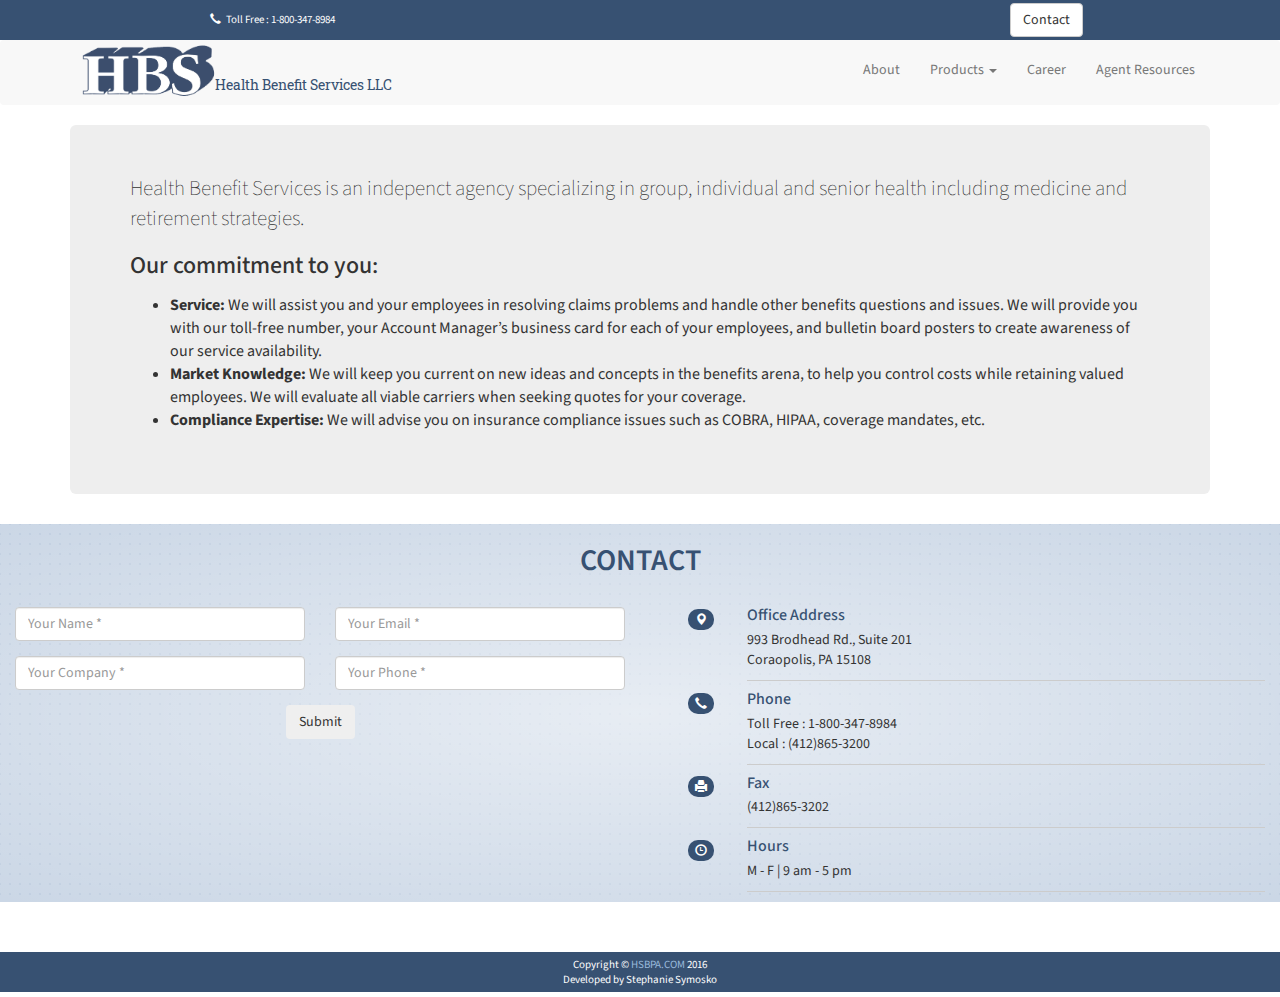
==== commit a543dd08: "add footer content back in" ====
--- a/index.html
+++ b/index.html
@@ -234,8 +234,14 @@
         </div>
     </section>
 
-    <footer id="footer">
-
+    <footer>
+       <div class="row">
+         <div class="col-lg-12 text-center">
+           <p class="copyright">Copyright &copy; <a href="http://www.hbspa.com">HSBPA.COM</a> 2016</p>
+           <p class="developedby">Developed by Stephanie Symosko</p>
+        </div>
+      </div>
+ 
     </footer>
 
     <!-- jQuery -->
--- a/css/styles.css
+++ b/css/styles.css
@@ -133,6 +133,30 @@
   margin-bottom: 10px;
 }
 
+
+/***   Footer Styles  ***/
+footer {
+  background-color: #375172;
+  color: #fff;
+  font-size: 11px;
+  height: 40px;
+  margin-top: 50px;
+}
+ 
+.copyright {
+  margin: 5px 0 -1px 0;
+}
+ 
+.copyright a {
+  color: #99badd;
+}
+.copyright a:hover {
+  color: #fff;
+  cursor: pointer;
+  text-decoration: none;
+}
+
+
 /* Large desktops and laptops */
 @media (min-width: 1200px) {
   .intro-contact-btn {
